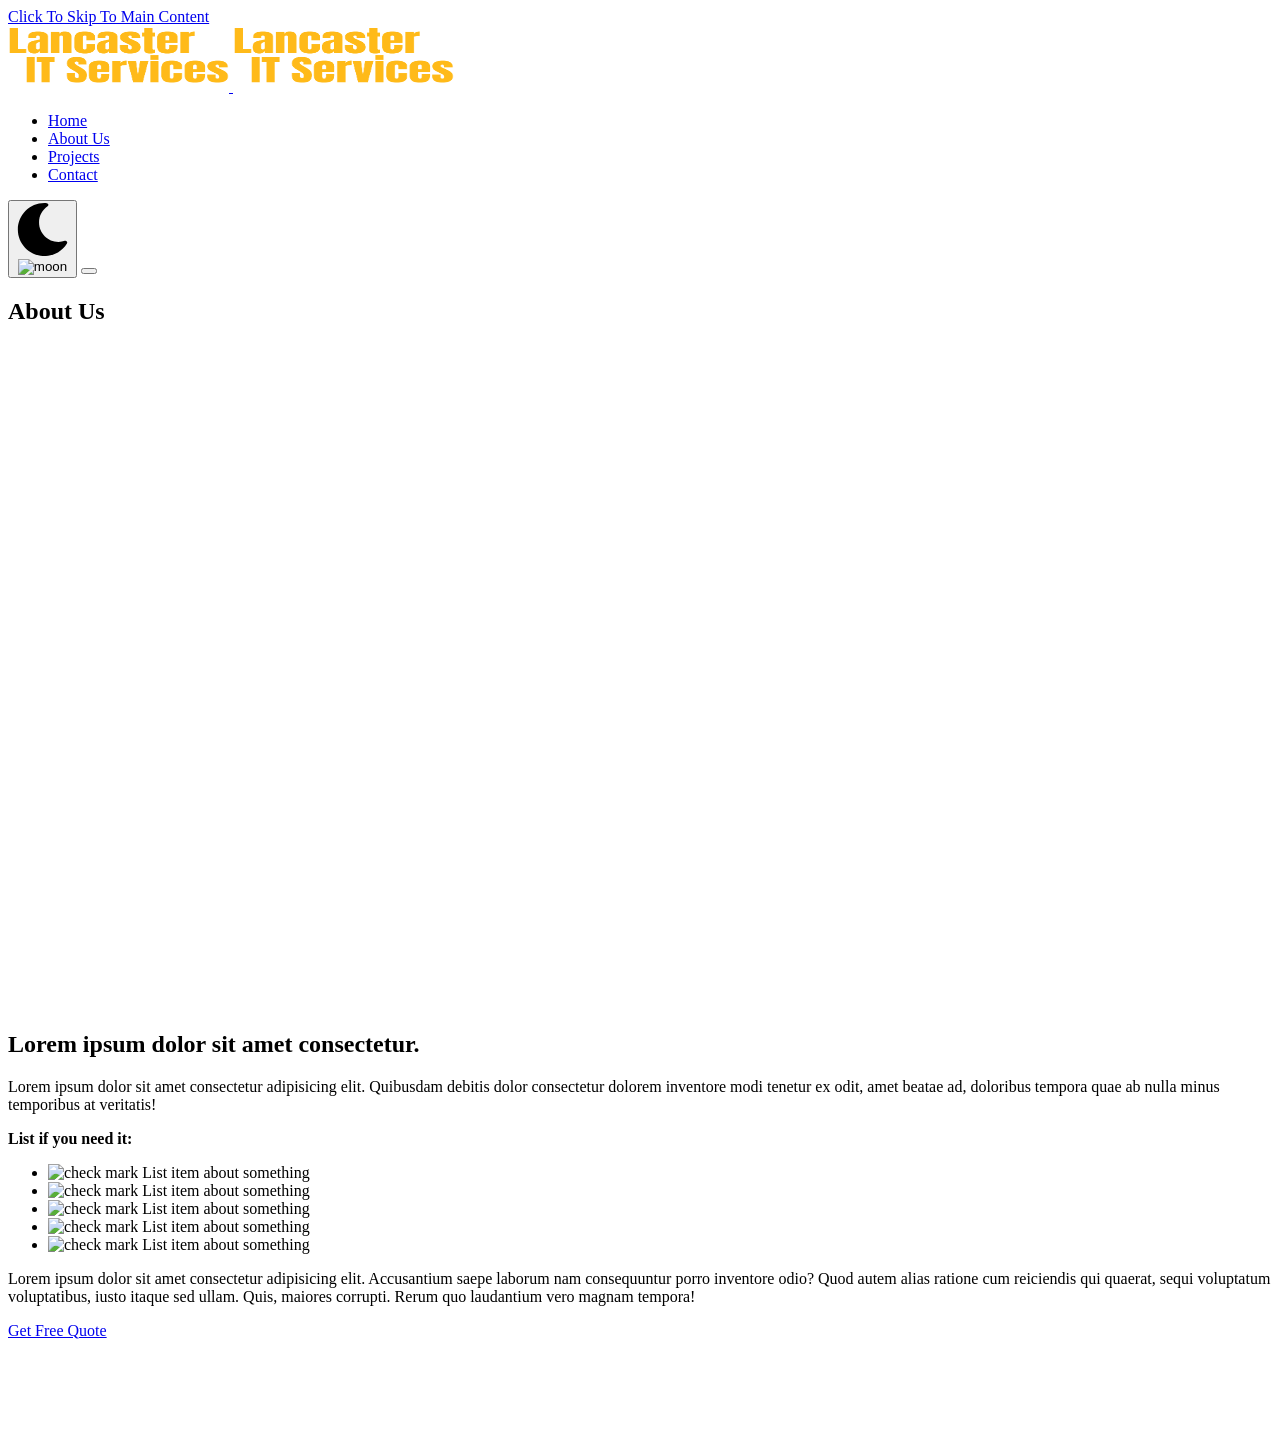
==== about.html @ 162576cf "Updated the log to lancaster it services.  Removed the review section from each page.  Updated the t" ====
<!DOCTYPE html>
<html lang="en">
<head>
    <meta charset="UTF-8">
    <meta http-equiv="X-UA-Compatible" content="IE=edge">
    <meta name="viewport" content="width=device-width, initial-scale=1.0">

    <!--Swap our for actual link-->
    <link rel="canonical" href="https://www.company.com/about">

    <meta name="description" content="">
    <meta name="keywords" content="">

    <!--Social Media Display-->
    <meta property="og:title" content=""/>
    <meta property="og:description" content=""/>
    <meta property="og:type" content="website" />
    <meta property="og:url" content=""/>
    <meta property="og:image" content="/images/social.jpg"/>
    <meta property="og:image:secure_url" content="/images/social.jpg"/>

    <!--Favicons-->
    <link rel="apple-touch-icon" sizes="180x180" href="/apple-touch-icon.png">
    <link rel="icon" type="image/png" sizes="32x32" href="/favicon-32x32.png?v1">
    <link rel="icon" type="image/png" sizes="16x16" href="/favicon-16x16.png">
    <link rel="manifest" href="/site.webmanifest">
    <meta name="msapplication-TileColor" content="#da532c">
    <meta name="theme-color" content="#ffffff">

    <!-- Preload -->
    <link rel="preload" as="image" href="/images/cabinets2-m.jpg">
    <link rel="preload" as="font" type="font/woff2" href="fonts/roboto-v29-latin-regular.woff2" crossorigin>
    <link rel="preload" as="font" type="font/woff2" href="fonts/roboto-v29-latin-700.woff2" crossorigin>

    <link rel="stylesheet" href="/css/root.css">
    <link rel="stylesheet" href="/css/about.css">
    <link rel="stylesheet" href="/css/dark.css">

    <!--Put analytics tag here at the bottom to prevent it from render blocking-->

    <title>Lancaser IT | IT Services & Telephone | Uniontown, PA</title>
</head>
<body>
    <!--Screen reader skip main nav-->
    <a class="skip" aria-label="skip to main content" href="#main">Click To Skip To Main Content</a>

    <!-- ============================================ -->
    <!--                 Navigation                   -->
    <!-- ============================================ -->

    <div id="navigation">
        <div aria-hidden="true" class="background-color-div">
            <!--This div is used to overcome a z-index issue where the open
                #navbar-menu is on top of the #navigation. This bar places itself 
                the #navbar-menu so that menu appears behind the #navigation
            -->
        </div>
        <div class="container">
            <!--Logo - Get SVGs if you can.  I use fiverr to get png's turned into SVGs. Highly recommend it, worth the $20 - get a light and dark version-->
            <a class="logo" aria-label="click to go to home page" href="/index.html">
                <!--Light Colored Logo, remove .dark image tag and the .light class if you don't have a dark and light version -->
                <img class="light" aria-hidden="true" src="/images/lancasteritservices.png" decoding="async" alt="logo" width="221" height="66">

                <!--Dark Colored Logo-->
                <img class="dark" aria-hidden="true" src="/images/lancasteritservices.png" decoding="async" loading="lazy" alt="logo" width="221" height="66">
            </a>

            <!--Main Nav-->
            <nav id="navbar-menu">
                <ul>
                    <li><a href="/index.html">Home</a></li>
                    <li><a class="active" href="/about.html">About Us</a></li>
                    <li><a href="/projects.html">Projects</a></li>
                    <!-- <li><a href="/reviews.html">Reviews</a></li> -->
                    <li><a href="/contact.html">Contact</a></li>
                </ul>
            </nav>

            <!--Dark Mode toggle-->
            <button id="dark-mode-toggle">
                <!--Moon is an inline SVG so you can edit the color if needed-->
                <svg class="moon" xmlns="http://www.w3.org/2000/svg" viewBox="0 0 480 480" style="enable-background:new 0 0 480 480" xml:space="preserve"><path d="M459.782 347.328c-4.288-5.28-11.488-7.232-17.824-4.96-17.76 6.368-37.024 9.632-57.312 9.632-97.056 0-176-78.976-176-176 0-58.4 28.832-112.768 77.12-145.472 5.472-3.712 8.096-10.4 6.624-16.832S285.638 2.4 279.078 1.44C271.59.352 264.134 0 256.646 0c-132.352 0-240 107.648-240 240s107.648 240 240 240c84 0 160.416-42.688 204.352-114.176 3.552-5.792 3.04-13.184-1.216-18.496z"/></svg>
                <img class="sun" aria-hidden="true" src="/images/sun.svg" decoding="async" alt="moon" width="15" height="15">
            </button>

            <!--Mobile Nav toggle-->
            <button class="hamburger-menu">
                <span aria-hidden="true"></span>
            </button>
        </div>
    </div>

    <main id="main">

        <!-- ============================================ -->
        <!--                    LANDING                   -->
        <!-- ============================================ -->
    
        <section id="int-hero">
            <h1 id="home-h">About Us</h1>
            <picture>
                <source media="(max-width: 600px)" srcset="/images/cabinets2-m.jpg">
                <source media="(min-width: 601px)" srcset="/images/cabinets2.jpg">
                <img aria-hidden="true" decoding="async" src="/images/cabinets2.jpg" alt="cabinets" width="400" height="662">
            </picture>
        </section>

        <!-- ============================================ -->
        <!--                   About                      -->
        <!-- ============================================ -->

        <section id="sidebyside" class="sidebyside">
            <div class="container">
                <div class="content">
                    <h2 class="title">Lorem ipsum dolor sit amet consectetur.</h2>
                     <p>
                         Lorem ipsum dolor sit amet consectetur adipisicing elit. Quibusdam debitis dolor consectetur dolorem inventore modi tenetur ex odit, amet beatae ad, doloribus tempora quae ab nulla minus temporibus at veritatis!
                     </p>
                     <p>
                         <strong>List if you need it:</strong>
                      </p>
                     <ul>
                        <li>
                            <img aria-hidden="true" loading="lazy" decoding="async" src="/images/check.svg" alt="check mark" width="20" height="20">
                            <span>List item about something</span>
                        </li>
                        <li>
                            <img aria-hidden="true" loading="lazy" decoding="async" src="/images/check.svg" alt="check mark" width="20" height="20">
                            <span>List item about something</span>
                        </li>
                        <li>
                            <img aria-hidden="true" loading="lazy" decoding="async" src="/images/check.svg" alt="check mark" width="20" height="20">
                            <span>List item about something</span>
                        </li>
                        <li>
                            <img aria-hidden="true" loading="lazy" decoding="async" src="/images/check.svg" alt="check mark" width="20" height="20">
                            <span>List item about something</span>
                        </li>
                        <li>
                            <img aria-hidden="true" loading="lazy" decoding="async" src="/images/check.svg" alt="check mark" width="20" height="20">
                            <span>List item about something</span>
                        </li>
                    </ul>
                     <p>
                         Lorem ipsum dolor sit amet consectetur adipisicing elit. Accusantium saepe laborum nam consequuntur porro inventore odio? Quod autem alias ratione cum reiciendis qui quaerat, sequi voluptatum voluptatibus, iusto itaque sed ullam. Quis, maiores corrupti. Rerum quo laudantium vero magnam tempora!
                     </p>
                     <a class="button-solid" href="/conttact.html">Get Free Quote</a>
                </div>
                <picture class="image-box">
                     <source media="(max-width: 600px)" srcset="/images/cabinets2-m.jpg">
                     <source media="(min-width: 601px)" srcset="/images/cabinets2.jpg">
                     <img aria-hidden="true" loading="lazy" decoding="async" src="/images/cabinets2.jpg" alt="cabinets" width="400" height="662">
                 </picture>
            </div>
       </section>

        <!-- ============================================ -->
        <!--             Final Call to Action             -->
        <!-- ============================================ -->

        <section id="cta">
            <div class="container">
                <h2 class="title">Get It Done <br> With Us Today</h2>
                <p>
                    Say something catchy, informative, and encouraging to click the button to go to the contact page.  I like to add these to the bottom of all pages.
                </p>
                <a href="/contact.html" class="button-solid">Free Estimate</a>
            </div>
            <picture>
                <source media="(max-width: 600px)" srcset="/images/cabinets2-m.webp">
                <source media="(min-width: 601px)" srcset="/images/cabinets2.jpg">
                <img aria-hidden="true" loading="lazy" decoding="async" src="/images/cabinets2.jpg" alt="kitchen cabinets" width="1920" height="1280">
             </picture>
        </section>

    </main>

    <!-- ============================================ -->
    <!--                   Footer                     -->
    <!-- ============================================ -->

    <footer id="footer">
        <div class="container">
            <div class="left-section">
                <a class="logo" href="/index.html"><img loading="lazy" decoding="async" src="/images/lancasteritservices.png" alt="logo" width="264" height="78"></a>
                <p>
                    Extra content if you need it, if not you can delete this whole p tag. I usually do.
                </p>
            </div>
            <div class="right-section">
                <div class="lists">
                    <ul>
                        <li><h2>Information</h2></li>
                        <li><a href="/index.html">Home</a></li>
                        <li><a href="/about.html">About Us</a></li>
                        <li><a href="/projects.html">Projects</a></li>
                        <!-- <li><a href="/testimonials.html">Reviews</a></li> -->
                        <li><a href="/contact.html">Contact</a></li>
                    </ul>
                    <ul>
                        <li><h2>Services</h2></li>
                        <li>Service1</li>
                        <li>Service2</li>
                        <li>Service4</li>
                        <li>Service5</li>
                    </ul>
                    <ul>
                        <li><h2>Contact</h2></li>
                        <li><a href="/contact.html">First Address Line<br>Denver CO 80206</a></li>
                        <li><a href="tel:555-779-4407">T: (555) 779-4407</a></li>
                        <li><a href="mailto:email@email.com">Click to Email</a></li>
                    </ul>
                </div>
            </div>
        </div>

        <div class="credit">
            <span>Designed and Hand Coded by</span>
            <a href="" target="_blank" rel="noopener">Your Company Name</a>
            <span class="copyright"> Copyright 2021 - Present</span></div>
    </footer>

    <script defer src="/nav.js"></script>
    <script defer src="/dark.js"></script>
    <!--
        This script adds a class to the body after scrolling 100px
        and we used these body.scroll styles to create some on scroll 
        animations with the navbar
    -->
    <script defer>
        document.addEventListener('scroll', (e) => { 
            const scroll = document.documentElement.scrollTop;
            if(scroll >= 100){
        document.querySelector('body').classList.add('scroll')
            } else {
            document.querySelector('body').classList.remove('scroll')
            }
        });
    </script>

</body>
</html>
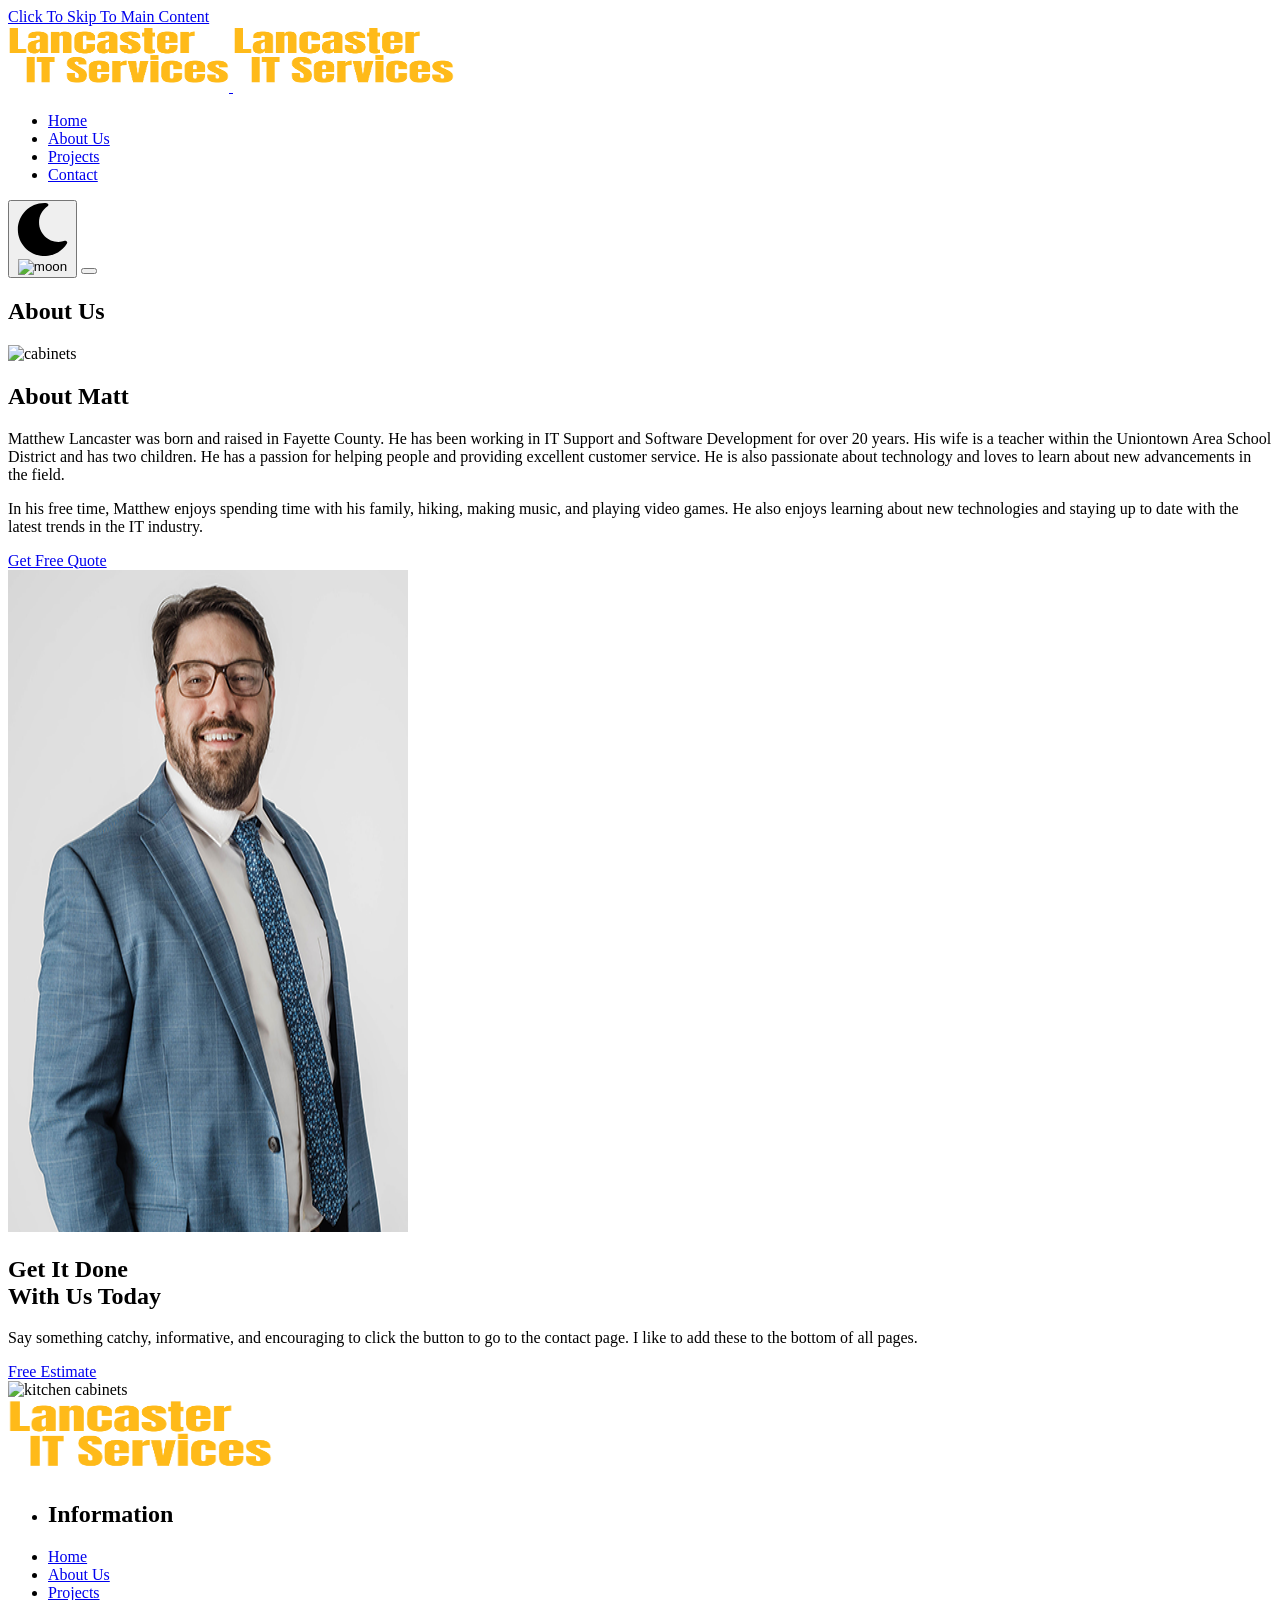
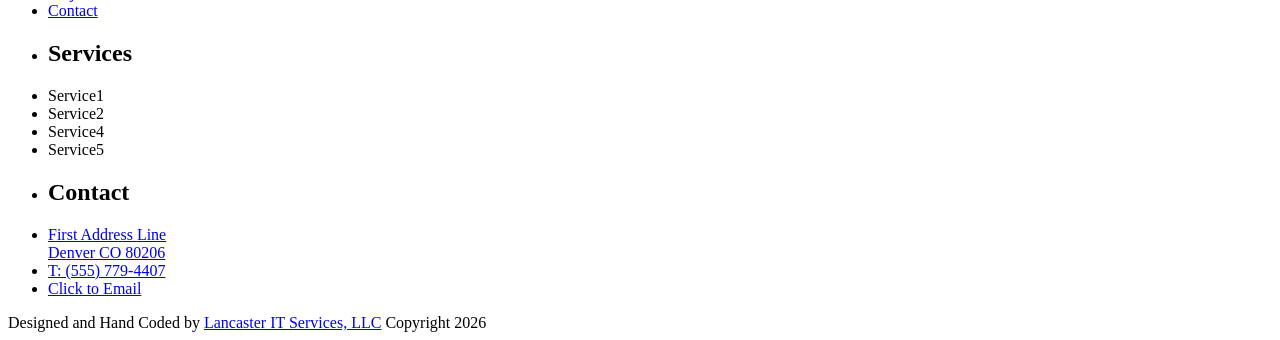
==== commit 61f80c93: "updated the footer for each page and also changed the about us page to show the image of matt lancas" ====
--- a/about.html
+++ b/about.html
@@ -20,12 +20,11 @@
     <meta property="og:image:secure_url" content="/images/social.jpg"/>
 
     <!--Favicons-->
-    <link rel="apple-touch-icon" sizes="180x180" href="/apple-touch-icon.png">
-    <link rel="icon" type="image/png" sizes="32x32" href="/favicon-32x32.png?v1">
-    <link rel="icon" type="image/png" sizes="16x16" href="/favicon-16x16.png">
-    <link rel="manifest" href="/site.webmanifest">
-    <meta name="msapplication-TileColor" content="#da532c">
-    <meta name="theme-color" content="#ffffff">
+    <link rel="icon" type="image/png" href="/favicon-96x96.png" sizes="96x96" />
+    <link rel="icon" type="image/svg+xml" href="/favicon.svg" />
+    <link rel="shortcut icon" href="/favicon.ico" />
+    <link rel="apple-touch-icon" sizes="180x180" href="/apple-touch-icon.png" />
+    <link rel="manifest" href="/site.webmanifest" />
 
     <!-- Preload -->
     <link rel="preload" as="image" href="/images/cabinets2-m.jpg">
@@ -112,44 +111,19 @@
         <section id="sidebyside" class="sidebyside">
             <div class="container">
                 <div class="content">
-                    <h2 class="title">Lorem ipsum dolor sit amet consectetur.</h2>
+                    <h2 class="title">About Matt</h2>
                      <p>
-                         Lorem ipsum dolor sit amet consectetur adipisicing elit. Quibusdam debitis dolor consectetur dolorem inventore modi tenetur ex odit, amet beatae ad, doloribus tempora quae ab nulla minus temporibus at veritatis!
+                        Matthew Lancaster was born and raised in Fayette County.  He has been working in IT Support and Software Development for over 20 years. His wife is a teacher within the Uniontown Area School District and has two children.  He has a passion for helping people and providing excellent customer service.  He is also passionate about technology and loves to learn about new advancements in the field.
                      </p>
                      <p>
-                         <strong>List if you need it:</strong>
-                      </p>
-                     <ul>
-                        <li>
-                            <img aria-hidden="true" loading="lazy" decoding="async" src="/images/check.svg" alt="check mark" width="20" height="20">
-                            <span>List item about something</span>
-                        </li>
-                        <li>
-                            <img aria-hidden="true" loading="lazy" decoding="async" src="/images/check.svg" alt="check mark" width="20" height="20">
-                            <span>List item about something</span>
-                        </li>
-                        <li>
-                            <img aria-hidden="true" loading="lazy" decoding="async" src="/images/check.svg" alt="check mark" width="20" height="20">
-                            <span>List item about something</span>
-                        </li>
-                        <li>
-                            <img aria-hidden="true" loading="lazy" decoding="async" src="/images/check.svg" alt="check mark" width="20" height="20">
-                            <span>List item about something</span>
-                        </li>
-                        <li>
-                            <img aria-hidden="true" loading="lazy" decoding="async" src="/images/check.svg" alt="check mark" width="20" height="20">
-                            <span>List item about something</span>
-                        </li>
-                    </ul>
-                     <p>
-                         Lorem ipsum dolor sit amet consectetur adipisicing elit. Accusantium saepe laborum nam consequuntur porro inventore odio? Quod autem alias ratione cum reiciendis qui quaerat, sequi voluptatum voluptatibus, iusto itaque sed ullam. Quis, maiores corrupti. Rerum quo laudantium vero magnam tempora!
+                        In his free time, Matthew enjoys spending time with his family, hiking, making music, and playing video games. He also enjoys learning about new technologies and staying up to date with the latest trends in the IT industry.
                      </p>
-                     <a class="button-solid" href="/conttact.html">Get Free Quote</a>
+                     <a class="button-solid" href="/contact.html">Get Free Quote</a>
                 </div>
                 <picture class="image-box">
-                     <source media="(max-width: 600px)" srcset="/images/cabinets2-m.jpg">
-                     <source media="(min-width: 601px)" srcset="/images/cabinets2.jpg">
-                     <img aria-hidden="true" loading="lazy" decoding="async" src="/images/cabinets2.jpg" alt="cabinets" width="400" height="662">
+                     <source media="(max-width: 600px)" srcset="/images/matt_lancaster.png">
+                     <source media="(min-width: 601px)" srcset="/images/matt_lancaster.png">
+                     <img aria-hidden="true" loading="lazy" decoding="async" src="/images/matt_lancaster.png" alt="Matthew Lancaster" width="400" height="662">
                  </picture>
             </div>
        </section>
@@ -183,9 +157,6 @@
         <div class="container">
             <div class="left-section">
                 <a class="logo" href="/index.html"><img loading="lazy" decoding="async" src="/images/lancasteritservices.png" alt="logo" width="264" height="78"></a>
-                <p>
-                    Extra content if you need it, if not you can delete this whole p tag. I usually do.
-                </p>
             </div>
             <div class="right-section">
                 <div class="lists">
@@ -208,7 +179,7 @@
                         <li><h2>Contact</h2></li>
                         <li><a href="/contact.html">First Address Line<br>Denver CO 80206</a></li>
                         <li><a href="tel:555-779-4407">T: (555) 779-4407</a></li>
-                        <li><a href="mailto:email@email.com">Click to Email</a></li>
+                        <li><a href="mailto:matt@lancaster-it.com">Click to Email</a></li>
                     </ul>
                 </div>
             </div>
@@ -216,8 +187,9 @@
 
         <div class="credit">
             <span>Designed and Hand Coded by</span>
-            <a href="" target="_blank" rel="noopener">Your Company Name</a>
-            <span class="copyright"> Copyright 2021 - Present</span></div>
+            <a href="https://www.lancaster-it.com" target="_blank" rel="noopener">Lancaster IT Services, LLC</a>
+            <span class="copyright"> Copyright 2026</span>
+        </div>
     </footer>
 
     <script defer src="/nav.js"></script>
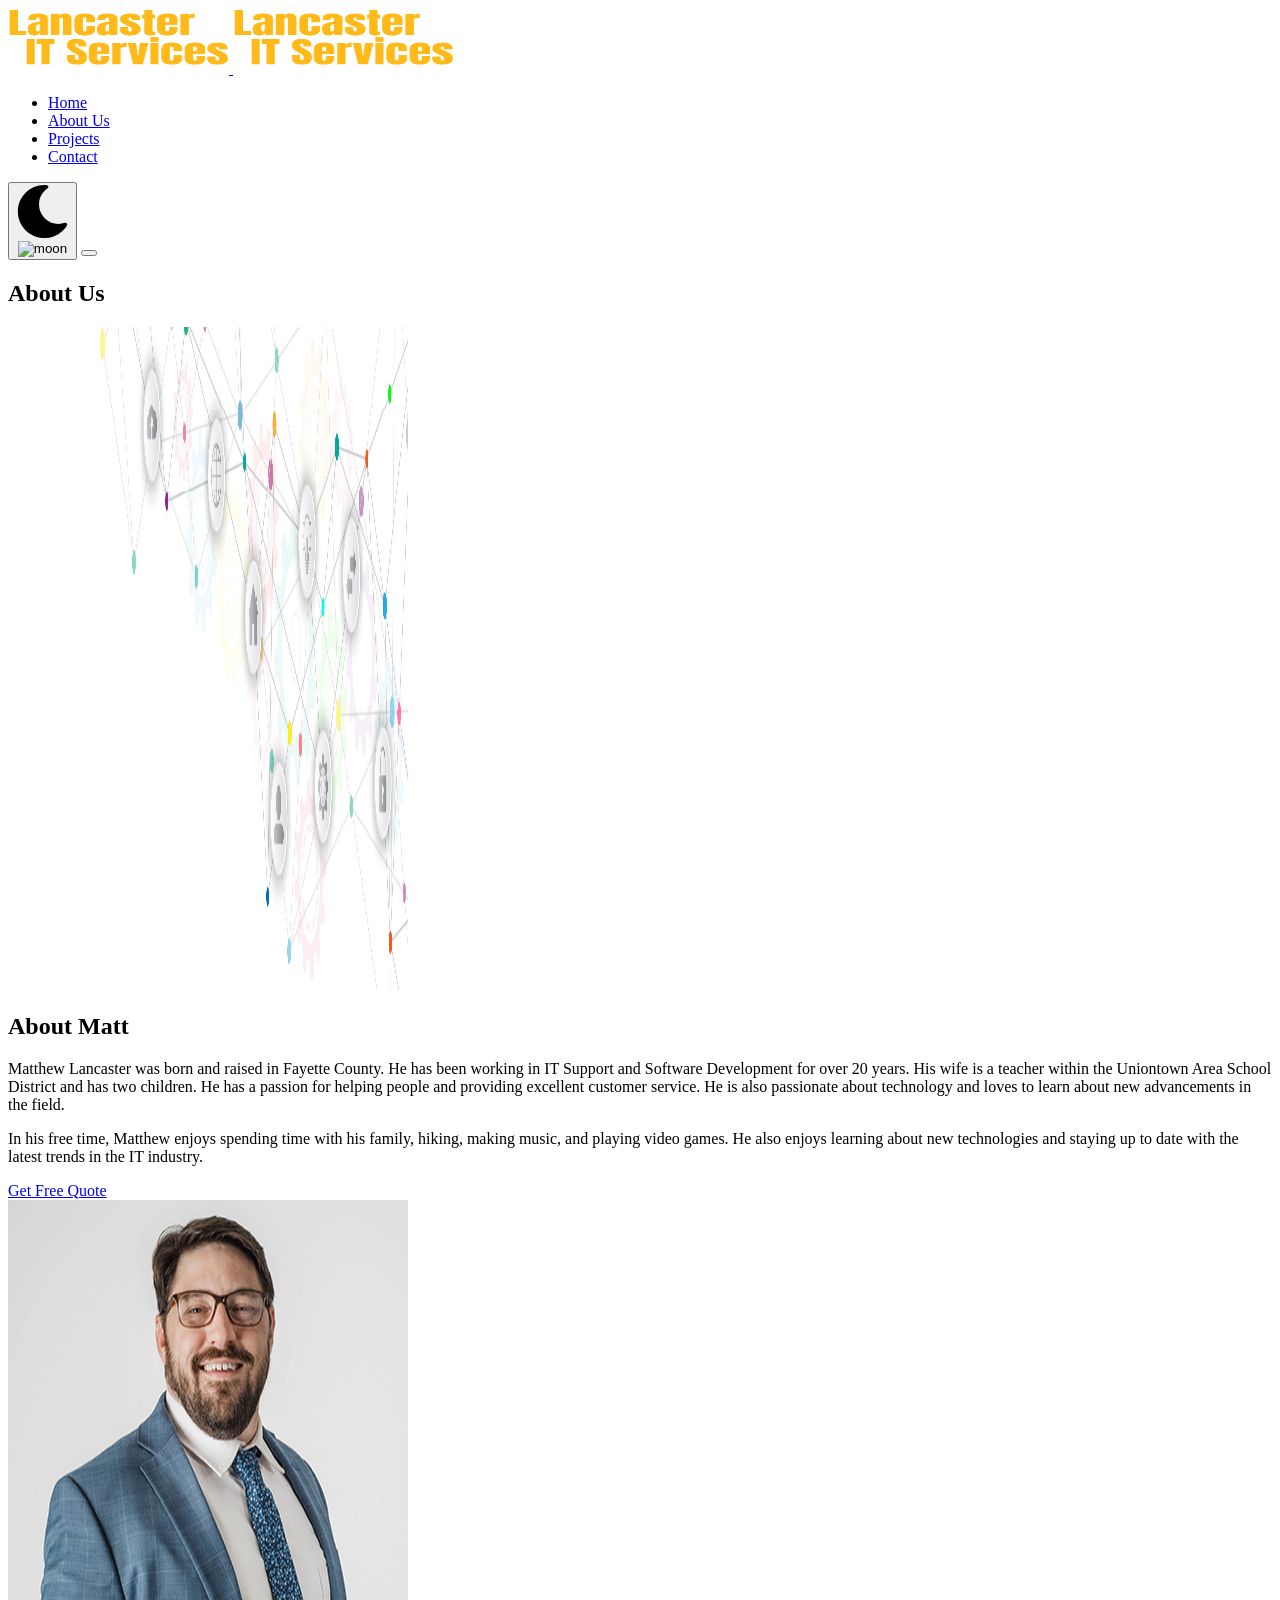
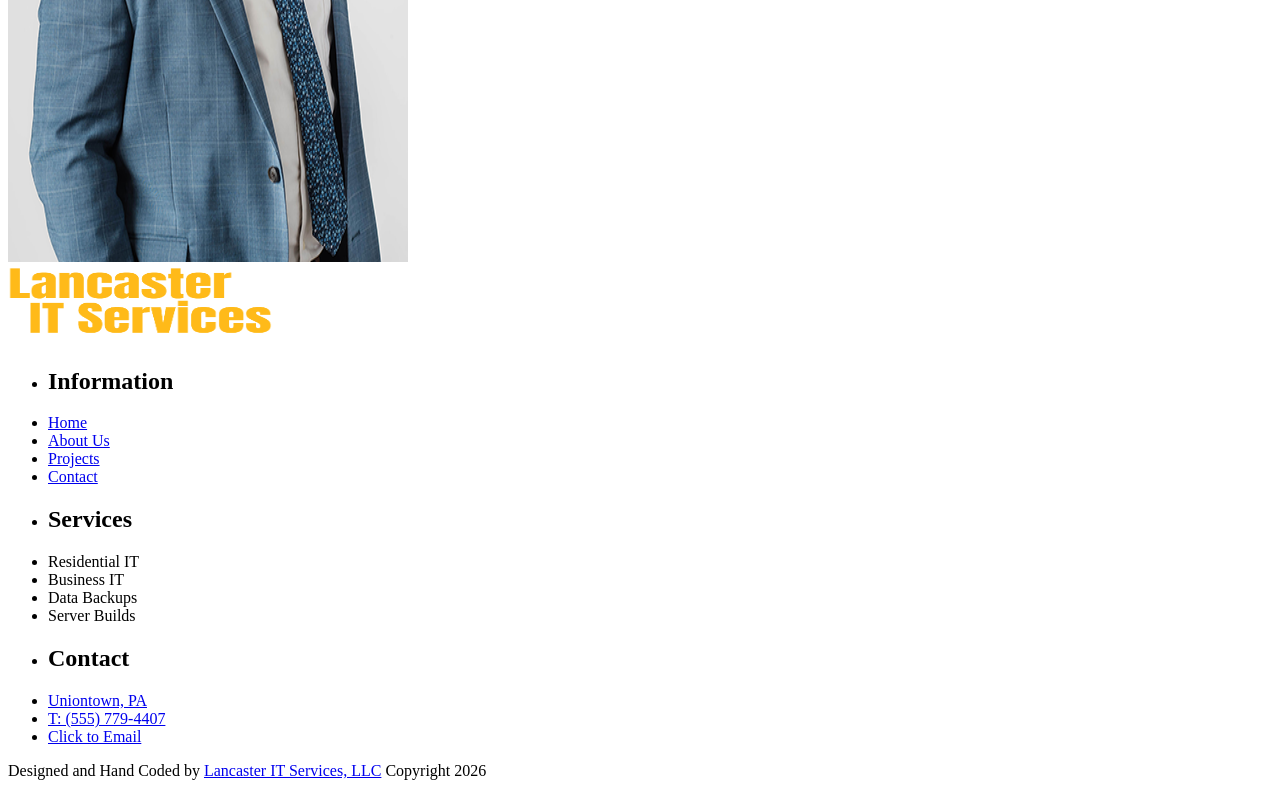
==== commit 2439635e: "Image and Updates for the Footer and Hero Sections" ====
--- a/about.html
+++ b/about.html
@@ -40,8 +40,6 @@
     <title>Lancaser IT | IT Services & Telephone | Uniontown, PA</title>
 </head>
 <body>
-    <!--Screen reader skip main nav-->
-    <a class="skip" aria-label="skip to main content" href="#main">Click To Skip To Main Content</a>
 
     <!-- ============================================ -->
     <!--                 Navigation                   -->
@@ -98,9 +96,9 @@
         <section id="int-hero">
             <h1 id="home-h">About Us</h1>
             <picture>
-                <source media="(max-width: 600px)" srcset="/images/cabinets2-m.jpg">
-                <source media="(min-width: 601px)" srcset="/images/cabinets2.jpg">
-                <img aria-hidden="true" decoding="async" src="/images/cabinets2.jpg" alt="cabinets" width="400" height="662">
+                <source media="(max-width: 600px)" srcset="/images/smaller_it_bg-m.jpg">
+                <source media="(min-width: 601px)" srcset="/images/smaller_it_bg.jpg">
+                <img aria-hidden="true" decoding="async" src="/images/smaller_it_bg.jpg" alt="cabinets" width="400" height="662">
             </picture>
         </section>
 
@@ -127,26 +125,6 @@
                  </picture>
             </div>
        </section>
-
-        <!-- ============================================ -->
-        <!--             Final Call to Action             -->
-        <!-- ============================================ -->
-
-        <section id="cta">
-            <div class="container">
-                <h2 class="title">Get It Done <br> With Us Today</h2>
-                <p>
-                    Say something catchy, informative, and encouraging to click the button to go to the contact page.  I like to add these to the bottom of all pages.
-                </p>
-                <a href="/contact.html" class="button-solid">Free Estimate</a>
-            </div>
-            <picture>
-                <source media="(max-width: 600px)" srcset="/images/cabinets2-m.webp">
-                <source media="(min-width: 601px)" srcset="/images/cabinets2.jpg">
-                <img aria-hidden="true" loading="lazy" decoding="async" src="/images/cabinets2.jpg" alt="kitchen cabinets" width="1920" height="1280">
-             </picture>
-        </section>
-
     </main>
 
     <!-- ============================================ -->
@@ -170,14 +148,14 @@
                     </ul>
                     <ul>
                         <li><h2>Services</h2></li>
-                        <li>Service1</li>
-                        <li>Service2</li>
-                        <li>Service4</li>
-                        <li>Service5</li>
+                        <li>Residential IT</li>
+                        <li>Business IT</li>
+                        <li>Data Backups</li>
+                        <li>Server Builds</li>
                     </ul>
                     <ul>
                         <li><h2>Contact</h2></li>
-                        <li><a href="/contact.html">First Address Line<br>Denver CO 80206</a></li>
+                        <li><a href="/contact.html">Uniontown, PA</a></li>
                         <li><a href="tel:555-779-4407">T: (555) 779-4407</a></li>
                         <li><a href="mailto:matt@lancaster-it.com">Click to Email</a></li>
                     </ul>
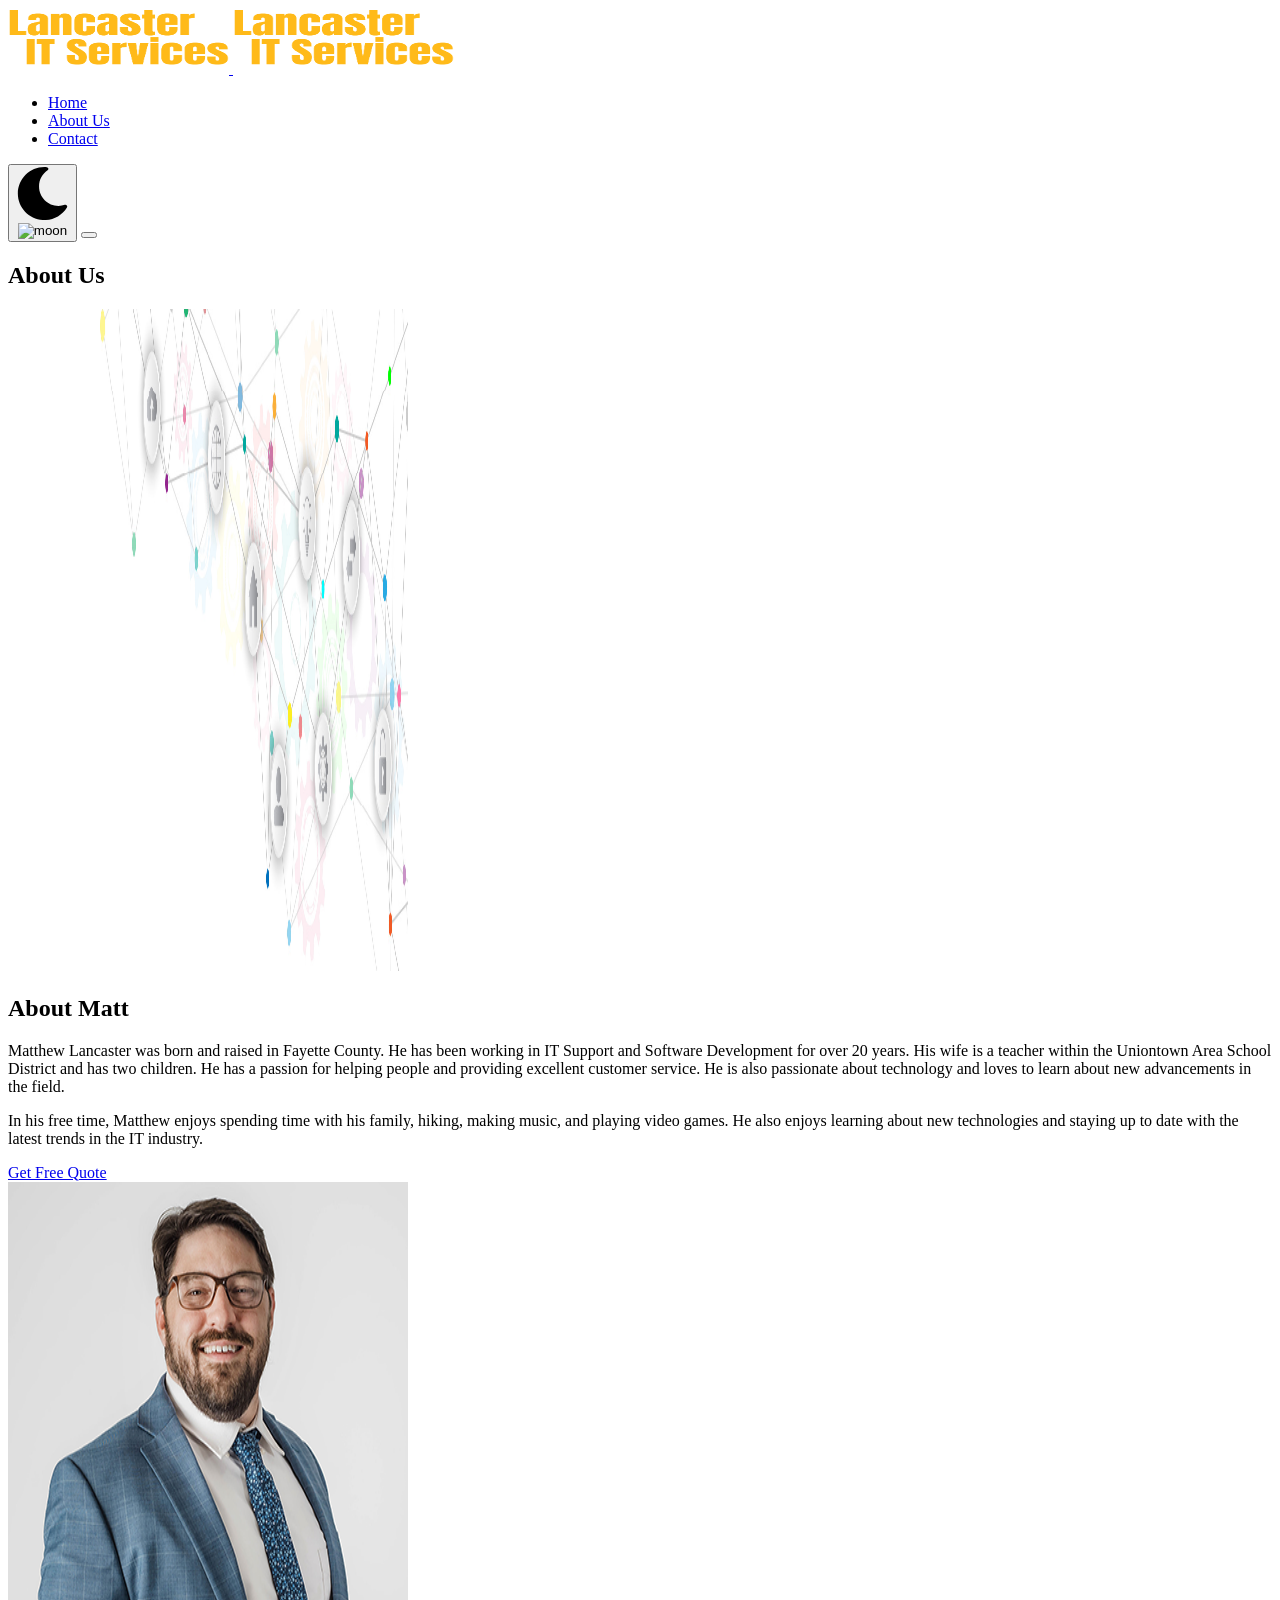
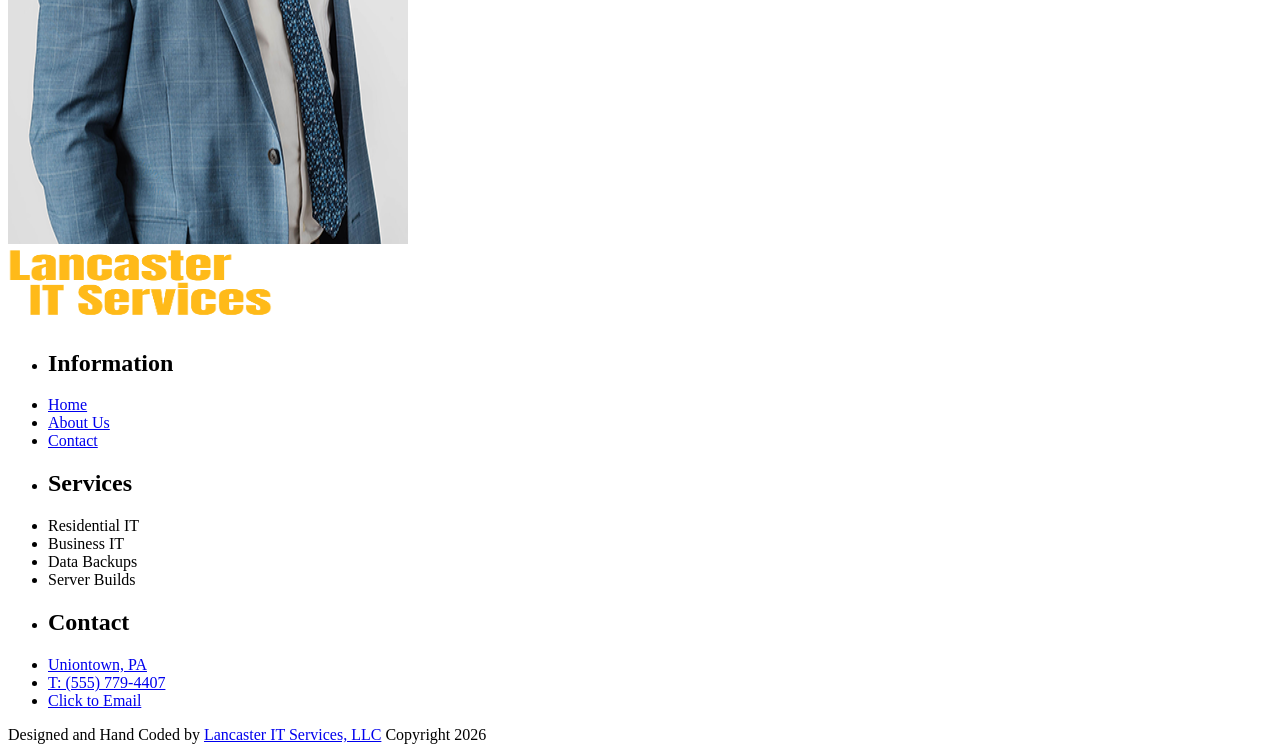
==== commit 69ed57aa: "removed the projects link and also changed some of the pictures" ====
--- a/about.html
+++ b/about.html
@@ -67,7 +67,7 @@
                 <ul>
                     <li><a href="/index.html">Home</a></li>
                     <li><a class="active" href="/about.html">About Us</a></li>
-                    <li><a href="/projects.html">Projects</a></li>
+                    <!-- <li><a href="/projects.html">Projects</a></li> -->
                     <!-- <li><a href="/reviews.html">Reviews</a></li> -->
                     <li><a href="/contact.html">Contact</a></li>
                 </ul>
@@ -142,7 +142,7 @@
                         <li><h2>Information</h2></li>
                         <li><a href="/index.html">Home</a></li>
                         <li><a href="/about.html">About Us</a></li>
-                        <li><a href="/projects.html">Projects</a></li>
+                        <!-- <li><a href="/projects.html">Projects</a></li> -->
                         <!-- <li><a href="/testimonials.html">Reviews</a></li> -->
                         <li><a href="/contact.html">Contact</a></li>
                     </ul>
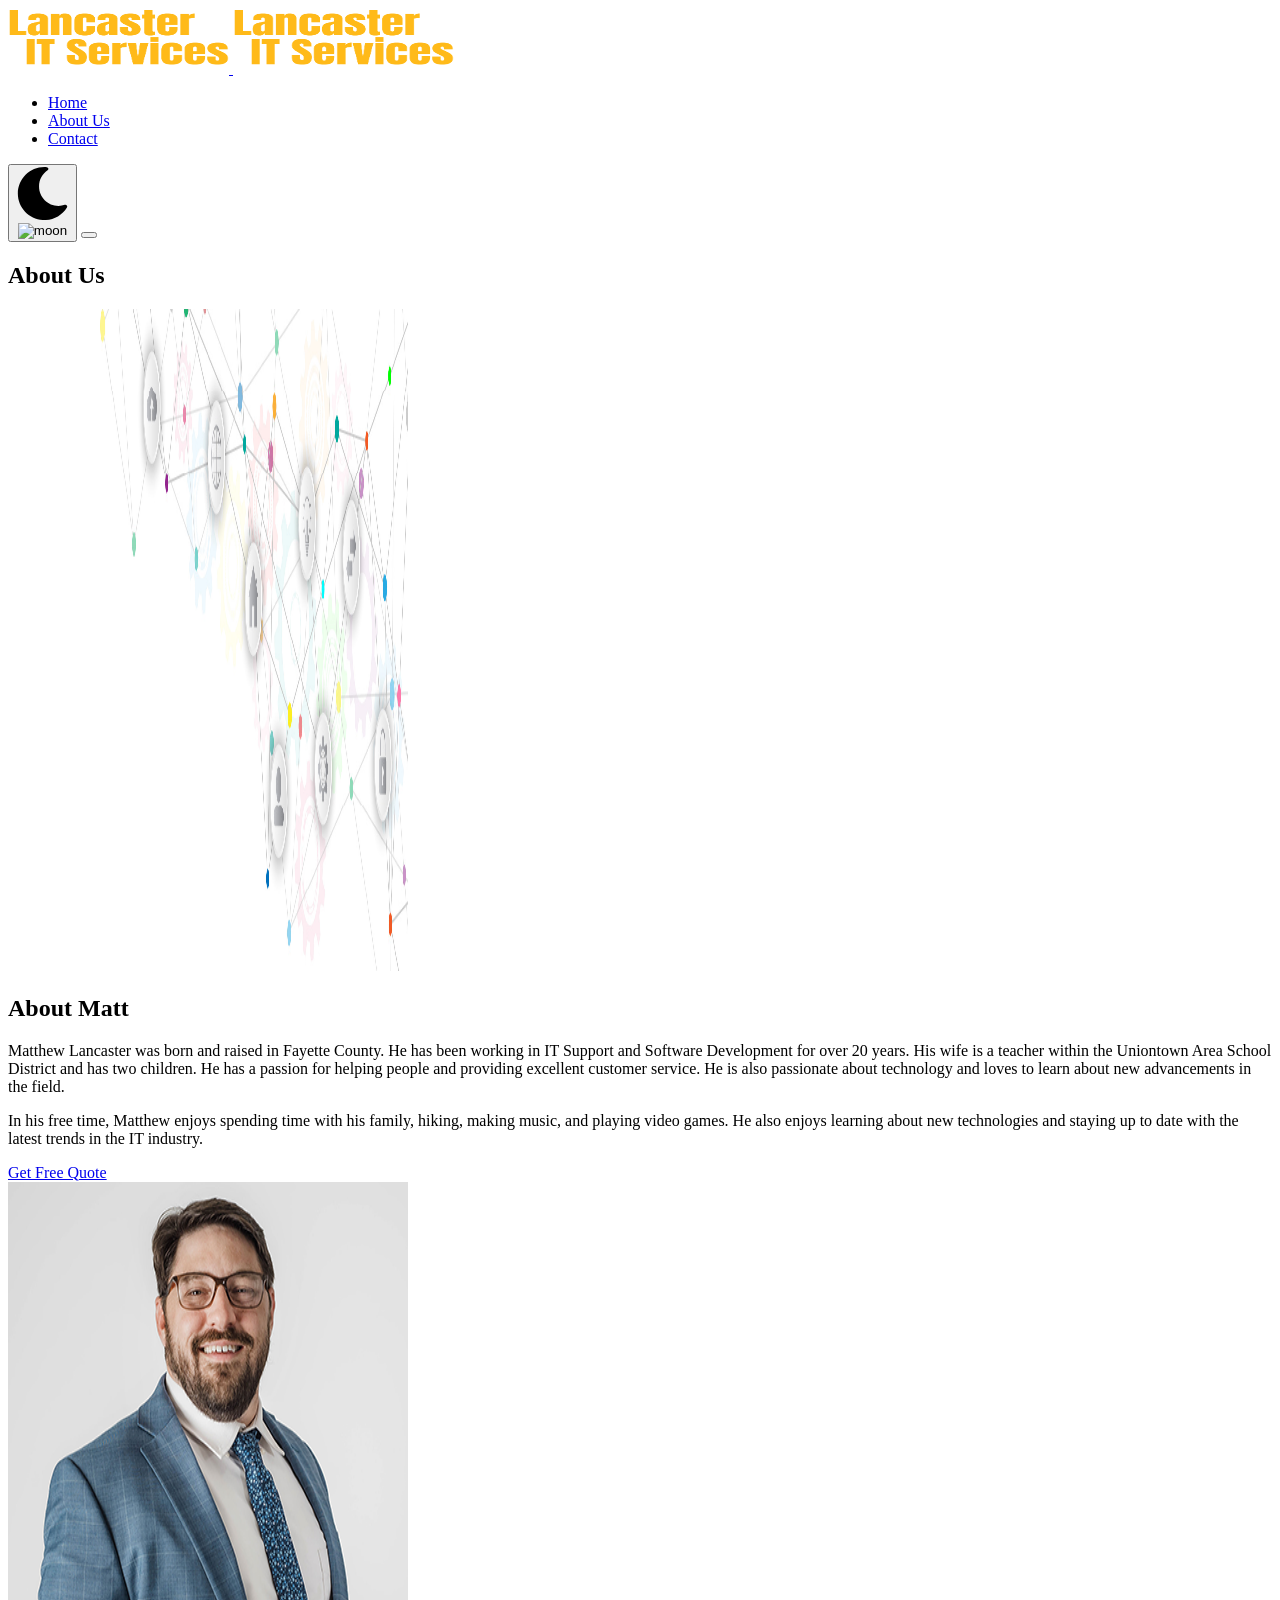
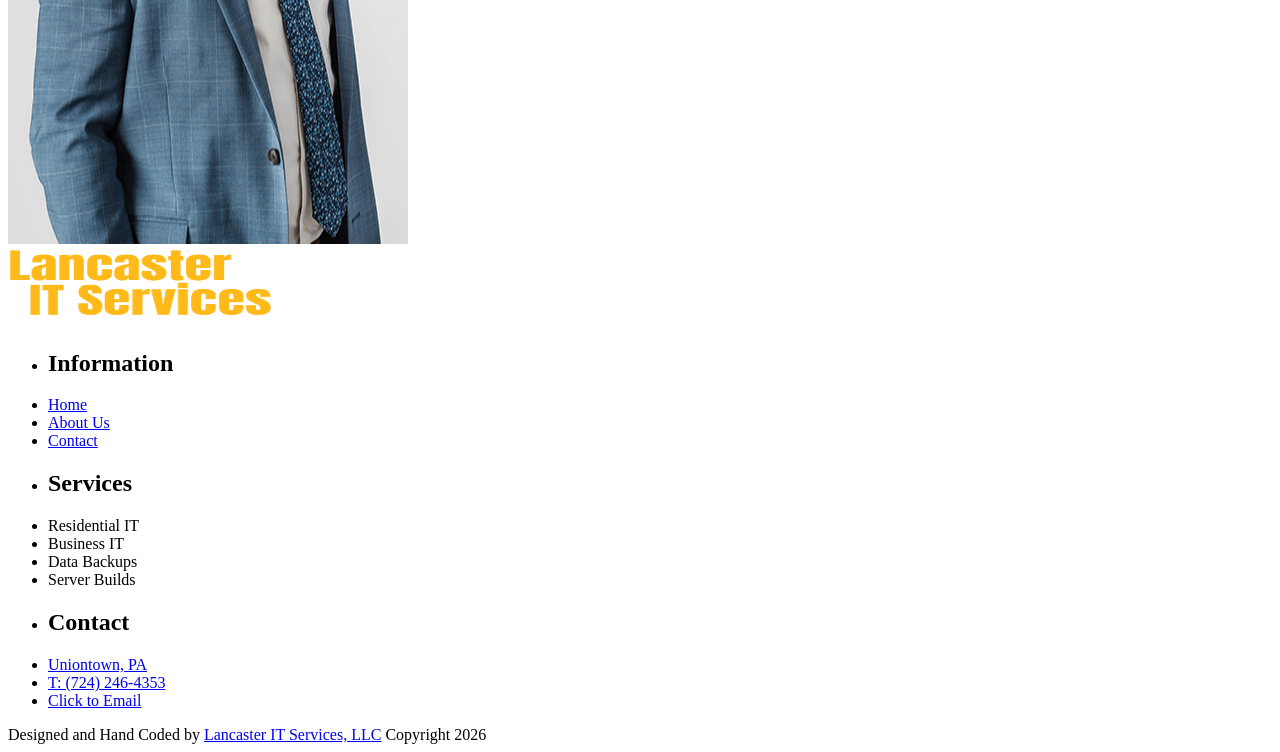
==== commit b525eaee: "updated the phone number within the footer.  Created a google voice number for the business." ====
--- a/about.html
+++ b/about.html
@@ -37,7 +37,7 @@
 
     <!--Put analytics tag here at the bottom to prevent it from render blocking-->
 
-    <title>Lancaser IT | IT Services & Telephone | Uniontown, PA</title>
+    <title>Lancaster IT | IT Services & Telephone | Uniontown, PA</title>
 </head>
 <body>
 
@@ -156,7 +156,7 @@
                     <ul>
                         <li><h2>Contact</h2></li>
                         <li><a href="/contact.html">Uniontown, PA</a></li>
-                        <li><a href="tel:555-779-4407">T: (555) 779-4407</a></li>
+                        <li><a href="tel:724-246-4353">T: (724) 246-4353</a></li>
                         <li><a href="mailto:matt@lancaster-it.com">Click to Email</a></li>
                     </ul>
                 </div>
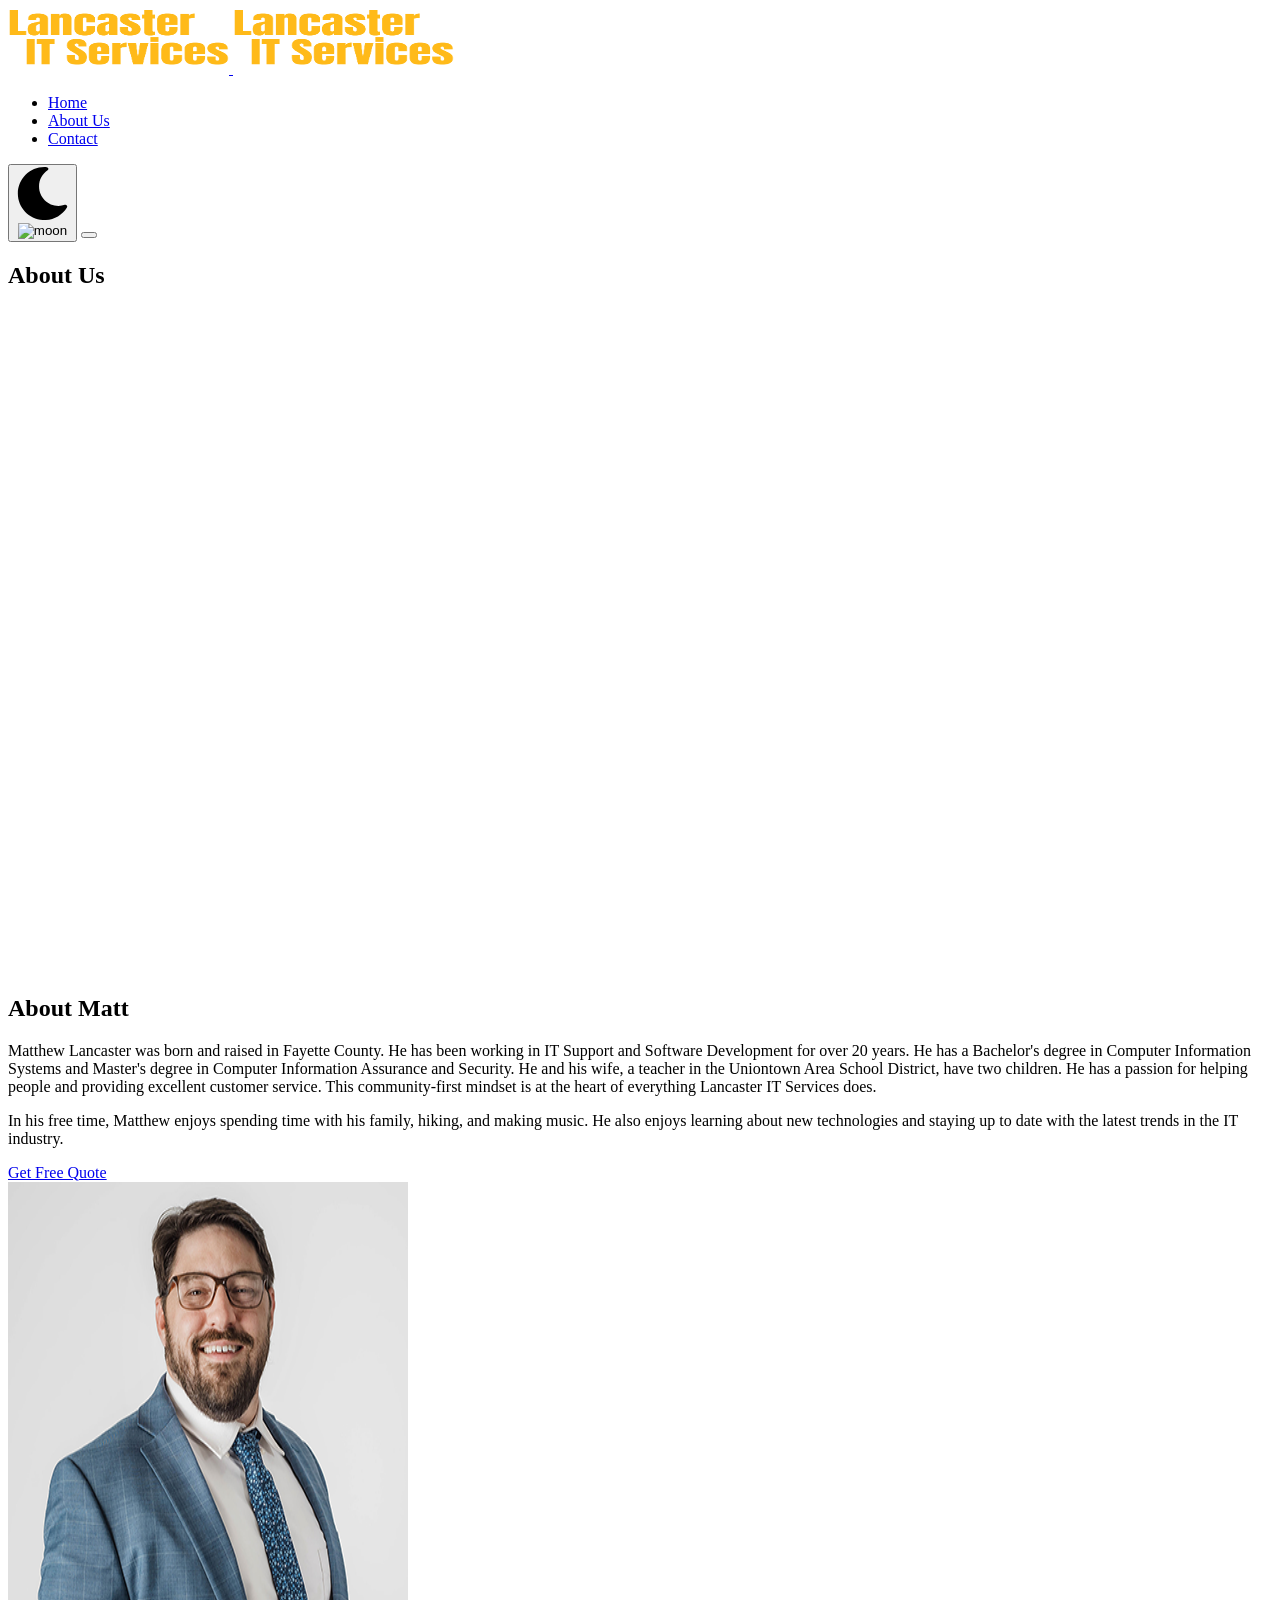
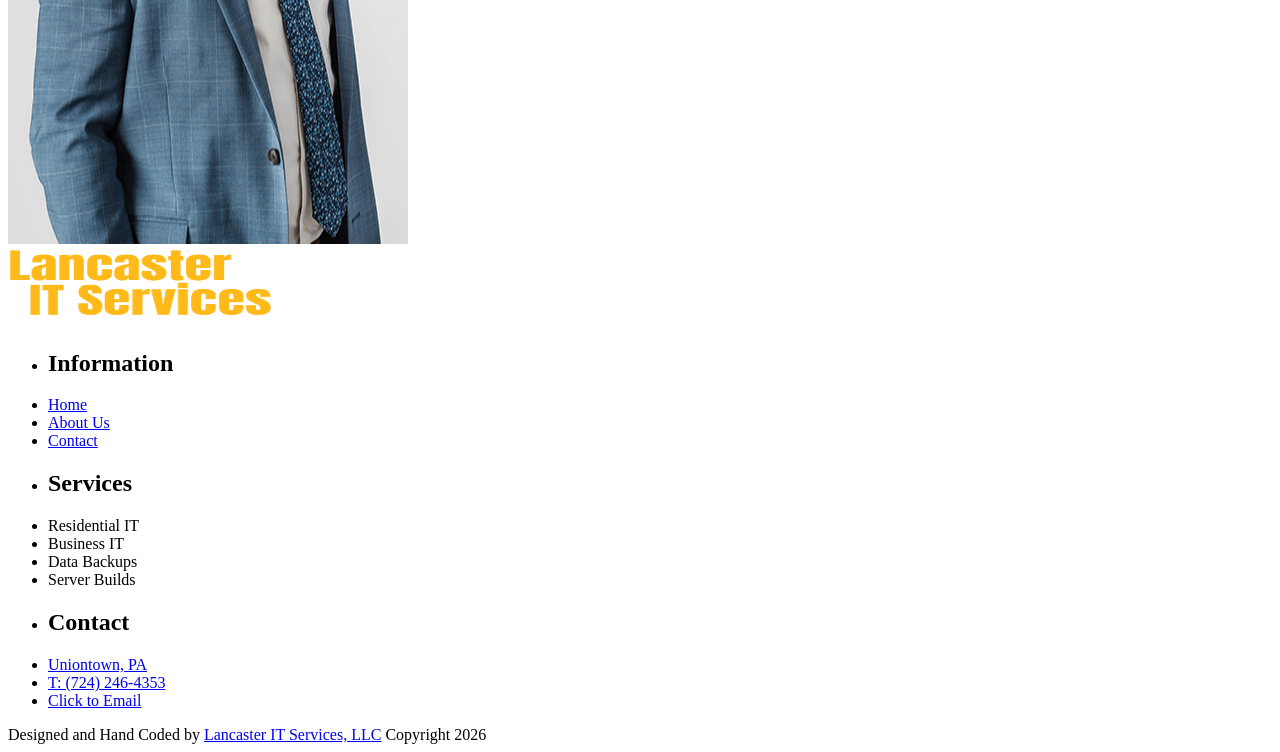
==== commit 0faa8d16: "Updated the about section and changed.  Change the phone number to right of the contact form to use " ====
--- a/about.html
+++ b/about.html
@@ -111,10 +111,10 @@
                 <div class="content">
                     <h2 class="title">About Matt</h2>
                      <p>
-                        Matthew Lancaster was born and raised in Fayette County.  He has been working in IT Support and Software Development for over 20 years. His wife is a teacher within the Uniontown Area School District and has two children.  He has a passion for helping people and providing excellent customer service.  He is also passionate about technology and loves to learn about new advancements in the field.
+                        Matthew Lancaster was born and raised in Fayette County.  He has been working in IT Support and Software Development for over 20 years. He has a Bachelor's degree in Computer Information Systems and Master's degree in Computer Information Assurance and Security. He and his wife, a teacher in the Uniontown Area School District, have two children.  He has a passion for helping people and providing excellent customer service. This community-first mindset is at the heart of everything Lancaster IT Services does.
                      </p>
-                     <p>
-                        In his free time, Matthew enjoys spending time with his family, hiking, making music, and playing video games. He also enjoys learning about new technologies and staying up to date with the latest trends in the IT industry.
+                    <p>
+                        In his free time, Matthew enjoys spending time with his family, hiking, and making music. He also enjoys learning about new technologies and staying up to date with the latest trends in the IT industry.
                      </p>
                      <a class="button-solid" href="/contact.html">Get Free Quote</a>
                 </div>
